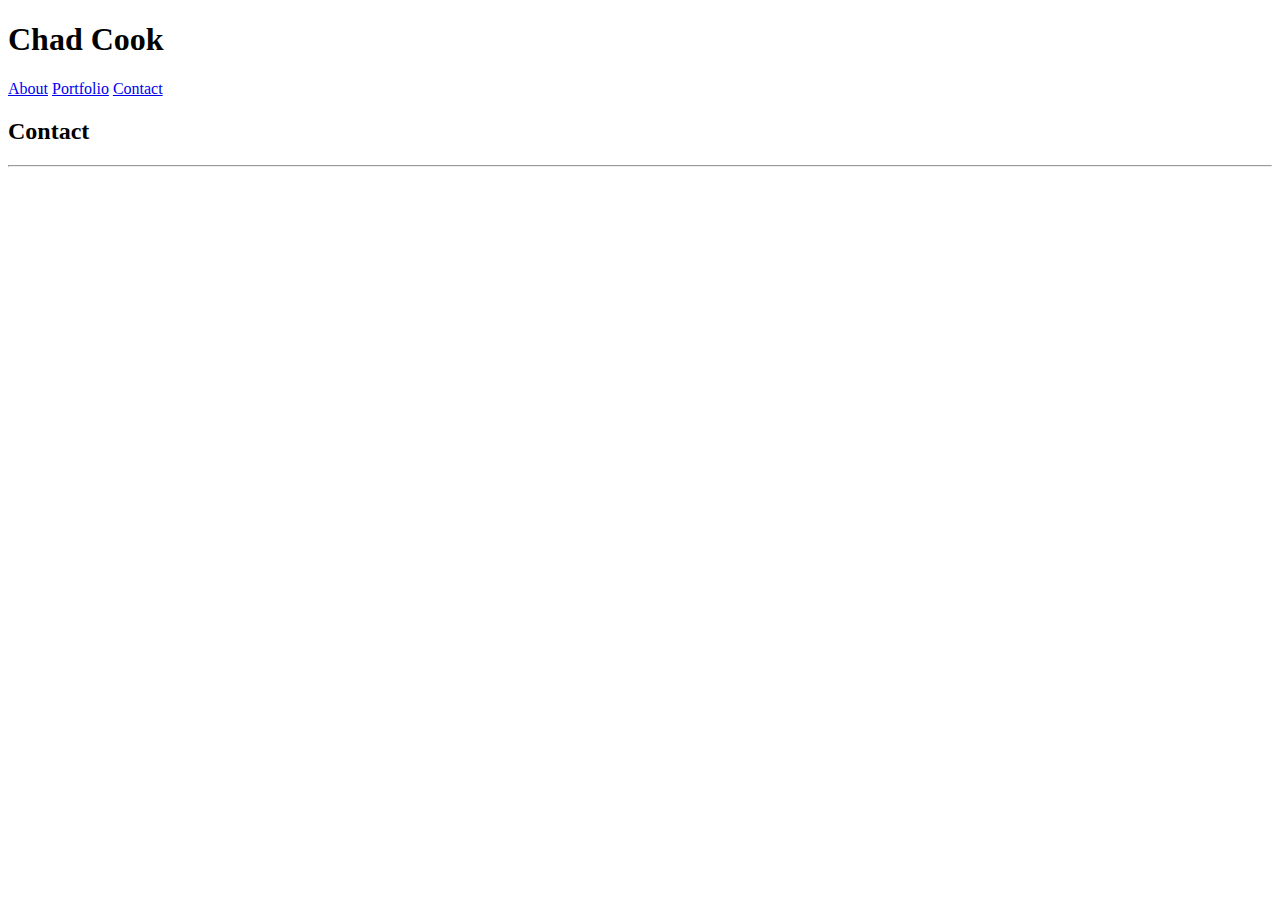
==== contact.html @ 78eb7dfa "started html files, need to udpate contact and portfolio" ====
<!DOCTYPE html>
<html lang="en-us">
    <head>
        <meta charset="UTF-8">
        <title>Chad Cook Portfolio</title>
        <link rel="stylesheet" type="text/css" href="css/style.css">
    </head>
    <body>
        <!--  Header and Nav bar for all pages  -->
        <header class="header-container">
            <h1>Chad Cook</h1>
            <nav class="nav">
                <a href="index.html">About</a>
                <a href="portfolio.html">Portfolio</a>
                <a href="contact.html">Contact</a>
            </nav>        
        </header>
        <!--  Content Box  -->
        <div class="content-box">
            <!--  Content Box Header  -->
            <header class="content-header">
                <h2>Contact</h2>
                <hr>
            </header>
            <!--
***********************************************

ADD IN CONTACT FORM

***********************************************
            -->
        </div>
    </body>
</html>
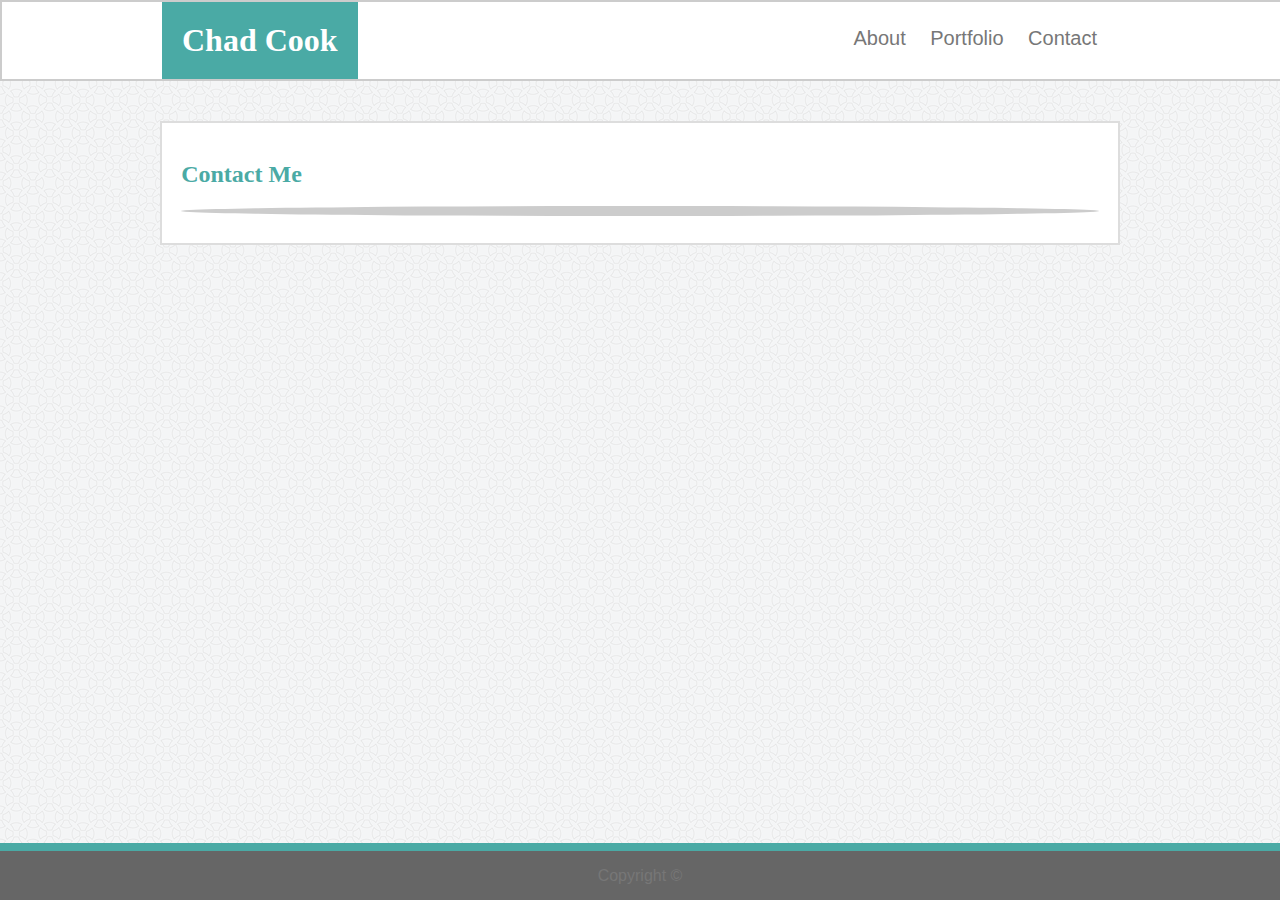
==== commit c6137970: "finished portfolio.html and started frame of contact.html" ====
--- a/contact.html
+++ b/contact.html
@@ -6,29 +6,50 @@
         <link rel="stylesheet" type="text/css" href="css/style.css">
     </head>
     <body>
-        <!--  Header and Nav bar for all pages  -->
+        
+        <!--  HEADER and Nav bar for all pages  -->
         <header class="header-container">
-            <h1>Chad Cook</h1>
-            <nav class="nav">
-                <a href="index.html">About</a>
-                <a href="portfolio.html">Portfolio</a>
-                <a href="contact.html">Contact</a>
-            </nav>        
+            <div class="header-subcontainer">
+                <h1 class="name">Chad Cook</h1>
+                <nav class="nav">
+                    <a href="index.html">About</a>
+                    <a href="portfolio.html">Portfolio</a>
+                    <a href="contact.html">Contact</a>
+                </nav>     
+            </div>
         </header>
-        <!--  Content Box  -->
-        <div class="content-box">
-            <!--  Content Box Header  -->
-            <header class="content-header">
-                <h2>Contact</h2>
-                <hr>
-            </header>
-            <!--
-***********************************************
+        <!--  End HEADER  -->
 
-ADD IN CONTACT FORM
+        <!--  This entire DIV CONTENT can be copied to contact and portfolio
+              pages. Update header title and content div to correct information -->
+        <div class="content">
+            <!--  Content Box can be used on all pages -->
+            <div class="content-box">
+                <!--  Content Box Header Can be used on all pages
+                      update title. -->
+                <header class="content-header">
+                    <h2>Contact Me</h2>
+                    <hr>
+                </header>
+                <!--  End content box header -->
 
-***********************************************
-            -->
+            </div>
+            <!--  End content box -->
+
+            <!--  extra empty div class to space the bottom of the 
+            page up from the footer so information is not
+            placed behind the footer -->
+            <div class="push"></div>
         </div>
+        <!--  end full div CONTENT to be copied -->
+
+        <!--  FOOTER for all pages -->
+        <footer class="footer-container">
+            <div class="footer-subcontainer">
+                <p class="copyright">Copyright &copy;</p>
+            </div>
+        <!--  end FOOTER  -->
+            
+        </footer>
     </body>
 </html>--- a/css/style.css
+++ b/css/style.css
@@ -0,0 +1,215 @@
+/**************************************************************************
+
+        CSS FOR ALL PAGES
+
+**************************************************************************/
+
+html,
+body {
+    /* needed to add these to get horizontal scroll bar off the screen */
+    height: 100%;
+    max-width: 100%;
+    overflow-x: hidden;
+}
+
+body {
+    margin: 0 auto;
+    padding: 0;
+    color: #777;
+    background-image: url("circles-light.png");
+    font-family: 'Arial', 'Helvetica Neue', Helvetica, sans-serif;
+}
+
+.header-container {
+    background: #fff;
+    color: white;
+    border: 2px solid #ccc;
+    width: 100%;
+}
+
+.header-subcontainer {
+    width: 960px;
+    margin: 0 auto;
+}
+
+h1,
+h2 {
+    font-family: 'Georgia', Times, Times New Roman, serif;
+}
+
+.name {
+    background: #4aaaa5;
+    float: left;
+    padding: 20px;
+    margin: 0;
+}
+
+.nav {
+    float: right;
+    margin: 0;
+    padding: 25px;
+}
+
+.nav a {
+ font-size: 20px;
+ color: #777;
+ text-decoration: none;
+ margin-left: 20px;
+}
+
+/* come back and add in a:hover properties for extra flare */
+/* ***************************************** */
+
+
+.header-container::after {
+    /* clearfix for floated header */
+    content: "";
+    display: block;
+    clear: both;
+}
+
+.content {
+    /*  this is the wrapper box and used for page height  */
+    width: 960px;
+    line-height: 1.5em;
+    /*  min-height calc used to sticky the footer at the
+        bottom of the pages even when the content above is
+        is short.  */
+    min-height: calc( 100% - 120px);
+    height: auto !important;
+    height: 100%;
+    margin: 0 auto -60px;
+}
+
+.content-box {
+    margin: 0 auto;
+    border: 2px solid #ddd;
+    padding: 02%;
+    margin-top: 40px;
+    margin-bottom: 40px;
+    background: #fff;
+    overflow: auto;
+}
+
+.content-header {
+    color: #4aaaa5;
+}
+
+hr {
+    /*  horizontal line break. I was playing around with
+        the styling and was able to get it to look like
+        the pretty cool thin oval. Good find for added
+        style  */
+    background: #ccc;
+    color: #ccc;
+    border: 5px solid;
+    border-radius: 90%;
+}
+
+.content::after {
+    /* clearfix for floated content */
+    content: "";
+    display: block;
+    clear: both;
+}
+
+.footer-container, 
+.push {
+    /*  Used this to push the div class to ensure content
+        didnt get placed behind the footer when scrolled
+        all the way to the bottom */
+    height: 60px;
+} 
+
+.footer-container {
+    position: relative;
+    text-align: center;
+    /* background: #4aaaa5;
+    height: 60px; */
+    padding-bottom: 0px;
+}
+
+.footer-subcontainer {
+    position: absolute;
+    bottom: 0;
+    overflow: hidden;
+    width:100%;
+    background: #666;
+    height: 50px;
+    padding-bottom: 10;
+    z-index: 2;
+    border-top: 8px solid #4aaaa5;
+}
+
+/* ********************************************************
+
+        INDEX.HTML CSS SECTION
+
+***********************************************************/
+
+
+
+.profile-image {
+    float: left;
+    margin-right: 20px;
+    margin-bottom: 0px;
+    width: 200px;
+    height: 200px;
+}
+
+/* ********************************************************
+
+        PORTFOLIO.HTML CSS SECTION
+
+**********************************************************/
+
+.grid-container {
+    /*  3 column grid */
+    /*  grid seems to be wider than 960px */
+    display: grid;
+    grid-template-columns: repeat(3, 3fr);
+    grid-gap: 5px;
+}
+
+.thumbnail {
+    position: relative;
+    height: 300px;
+    width: 300px;
+    border: solid #ddd 3px;
+    border-radius: 5%;
+}
+
+.thumbnail-banner {
+    /* Placing the banner on the page and vertically centering text */
+    position: absolute;
+    bottom: 5px;
+    background: #4aaaa5;
+    color: white;
+    font-size: 22px;
+    z-index: 4;
+    height: 50px;
+    width: 100%;
+    text-align: center;
+    border-radius: 60%;
+    padding-bottom: 15px;
+}
+
+.thumbnail img {
+    max-width: auto; 
+    max-height: 100%;
+    margin:auto;
+    display:block;
+    border-radius: 4%;
+}
+
+.grid-container a:hover {
+    /* add some hover styling */
+}
+
+
+/* ********************************************************
+
+        CONTACT.HTML CSS SECTION
+
+**********************************************************/
+
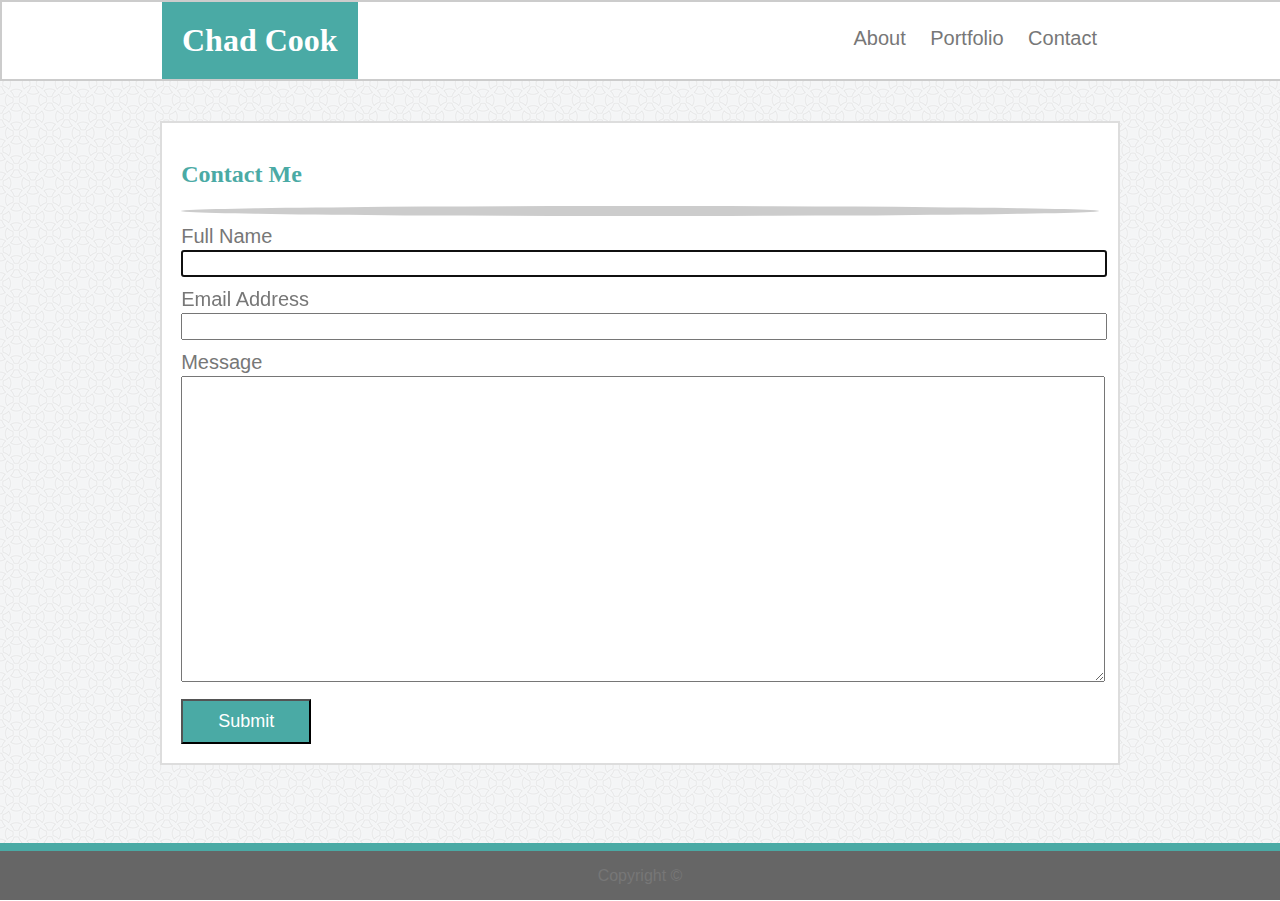
==== commit 5fdcfa45: "finished up the contact form" ====
--- a/contact.html
+++ b/contact.html
@@ -33,6 +33,24 @@
                 </header>
                 <!--  End content box header -->
 
+                <!--  Start Form Element -->
+                <form class ="contact-form" action="#">
+                    <label for="name">Full Name</label>
+                    <br>
+                    <input type="text" name="fullName" id="name" autofocus>
+                    <br>
+
+                    <label for="email">Email Address</label>
+                    <br>
+                    <input type="email" name="email" id="email">
+                    <br>
+
+                    <label for="message">Message</label>
+                    <br>
+                    <textarea name="name" id="message" rows="15" cols="150"></textarea>
+
+                    <input type="submit">
+                </form>
             </div>
             <!--  End content box -->
 
--- a/css/style.css
+++ b/css/style.css
@@ -213,3 +213,22 @@
 
 **********************************************************/
 
+label {
+    font-size: 20px;
+}
+
+input[type="text"],
+input[type="email"],
+textarea {
+    width: 100%;
+    font-size: 18px;
+    margin-bottom: 10px;
+}
+
+input[type="submit"] {
+    background: #4aaaa5;
+    font-size: 18px;
+    color: white;
+    padding: 10px;
+    width: 130px;
+}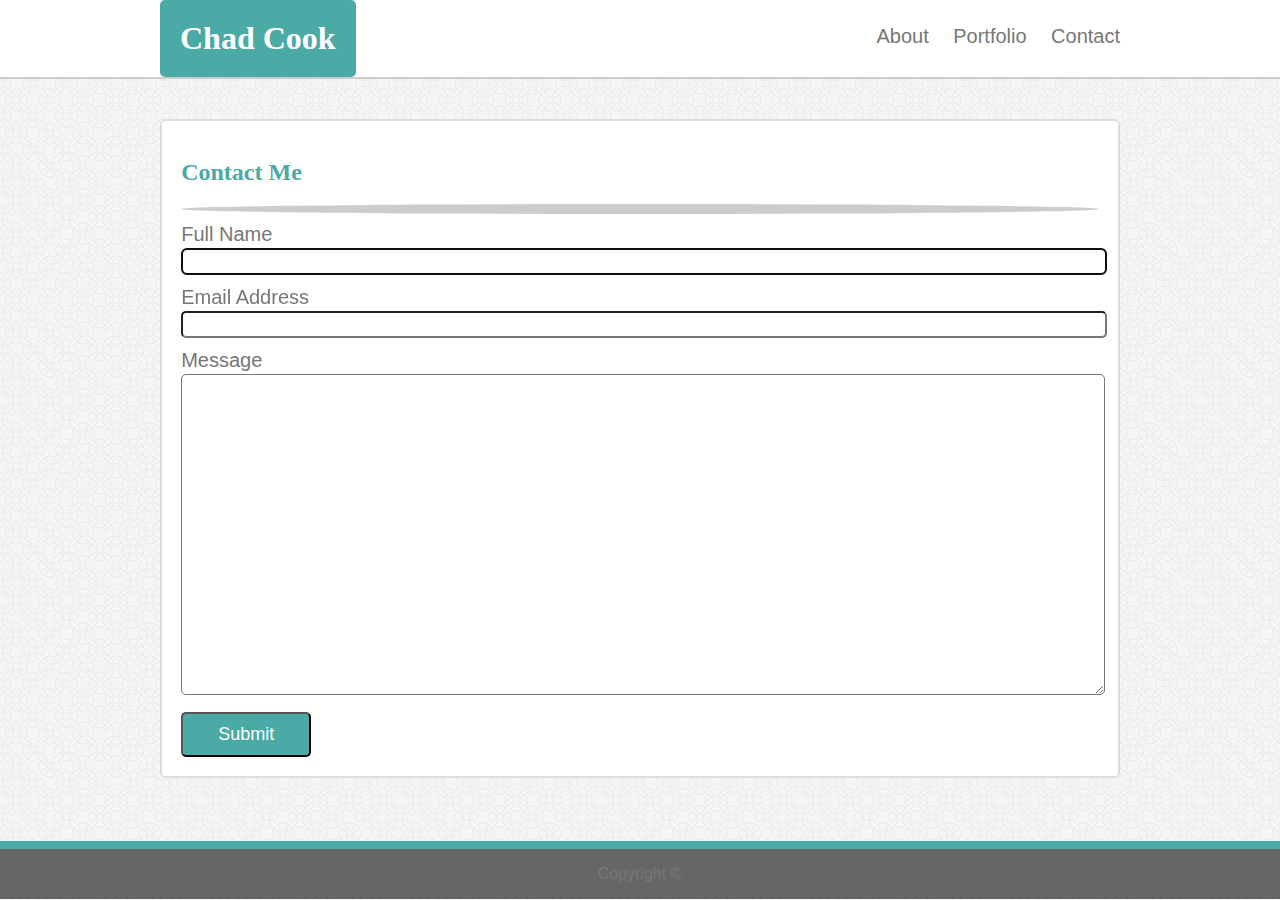
==== commit 8745fa0e: "Updated about me to real information and updated meta titles." ====
--- a/contact.html
+++ b/contact.html
@@ -2,7 +2,7 @@
 <html lang="en-us">
     <head>
         <meta charset="UTF-8">
-        <title>Chad Cook Portfolio</title>
+        <title>Chad Cook | Contact Me</title>
         <link rel="stylesheet" type="text/css" href="css/style.css">
     </head>
     <body>
--- a/css/style.css
+++ b/css/style.css
@@ -23,7 +23,7 @@
 .header-container {
     background: #fff;
     color: white;
-    border: 2px solid #ccc;
+    border-bottom: 2px solid #ccc;
     width: 100%;
 }
 
@@ -42,12 +42,15 @@
     float: left;
     padding: 20px;
     margin: 0;
+    border-radius: 5px
 }
 
 .nav {
     float: right;
     margin: 0;
-    padding: 25px;
+    padding-top: 25px;
+    padding-bottom: 25px;
+    text-align: right;
 }
 
 .nav a {
@@ -84,6 +87,7 @@
 .content-box {
     margin: 0 auto;
     border: 2px solid #ddd;
+    border-radius: 5px;
     padding: 02%;
     margin-top: 40px;
     margin-bottom: 40px;
@@ -155,6 +159,7 @@
     margin-bottom: 0px;
     width: 200px;
     height: 200px;
+    border-radius: 5px;
 }
 
 /* ********************************************************
@@ -176,7 +181,7 @@
     height: 300px;
     width: 300px;
     border: solid #ddd 3px;
-    border-radius: 5%;
+    border-radius: 5px;
 }
 
 .thumbnail-banner {
@@ -199,11 +204,13 @@
     max-height: 100%;
     margin:auto;
     display:block;
-    border-radius: 4%;
-}
-
-.grid-container a:hover {
+    border-radius: 3px;
+}
+
+.grid-container a img:hover {
     /* add some hover styling */
+    transition: all 1s linear;
+    filter: blur(5px);
 }
 
 
@@ -215,6 +222,11 @@
 
 label {
     font-size: 20px;
+}
+
+input, 
+textarea {
+    border-radius: 5px;
 }
 
 input[type="text"],
@@ -231,4 +243,5 @@
     color: white;
     padding: 10px;
     width: 130px;
-}+}
+
